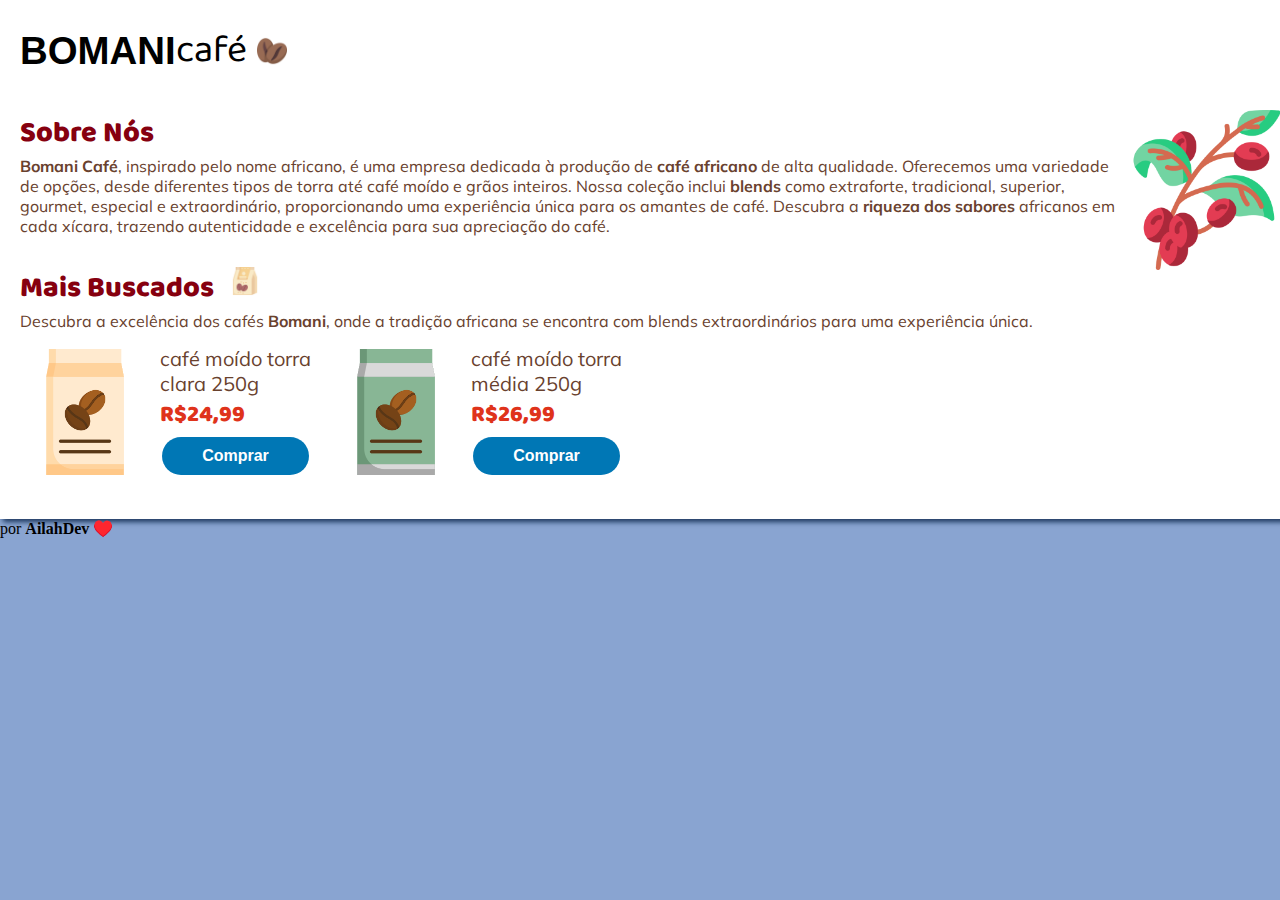
==== index.html @ 44c3a241 "Initial commit" ====
<!DOCTYPE html>
<html lang="pt-br">
<head>
    <meta charset="UTF-8">
    <meta name="viewport" content="width=device-width, initial-scale=1.0">
    <title>BOMANI Cafe</title>
    <link rel="stylesheet" href="estilos/style.css">
</head>
<body>
    <main>
        <header>
            <div class="title-image-wrapper">
                <h1>Bomani</h1><h2>Café</h2>
                <img class="lado0" src="imagens/graos-de-cafe.png" alt="graos-de-cafe">
            </div>
        </header>
        <article>
            <div class="content-wrapper">
                <h3>Sobre Nós
                <img class="lado1" src="imagens/planta-de-cafe.png" alt="planta-de-cafe"></h3>
            <p><b>Bomani Café</b>, inspirado pelo nome africano, é uma empresa dedicada à produção de <b>café africano</b> de alta qualidade. Oferecemos uma variedade de opções, desde diferentes tipos de torra até café moído e grãos inteiros. Nossa coleção inclui <b>blends</b> como extraforte, tradicional, superior, gourmet, especial e extraordinário, proporcionando uma experiência única para os amantes de café. Descubra a <b>riqueza dos sabores</b> africanos em cada xícara, trazendo autenticidade e excelência para sua apreciação do café.</p>
            </div>
        </article>
        <article>
            <div class="content-wrapper">
                <h3>Mais buscados
                <img class="lado2" src="imagens/pacote-de-cafe.png" alt="pacote-de-cafe"></h3>
            <p>Descubra a excelência dos cafés <b>Bomani</b>, onde a tradição africana se encontra com blends extraordinários para uma experiência única.</p>
        
        <div class="items-container">
            <div class="div-item1">
                <img class="lado3" src="imagens/pacote-de-cafe1.png" alt="pacote-de-cafe1">
                <div>
                    <h4>café moído torra</h4>
                    <h4>clara 250g</h4>
                    <h5>R$24,99</h5>
                    <button class="buy-button">Comprar</button>
                </div>
            </div>
            <div class="div-item2">
                <img class="lado3" src="imagens/pacote-de-cafe2.png" alt="pacote-de-cafe2">
                <div>
                    <h4>café moído torra</h4>
                    <h4>média 250g</h4>
                    <h5>R$26,99</h5>
                    <button class="buy-button">Comprar</button>
                </div>
            </div>
            </div>
        </article>
    </main>
        <div>por <b>AilahDev ♥️</b></div>
</body>
</html>
---- estilos/style.css ----
@import url('https://fonts.googleapis.com/css2?family=Muli:wght@400;700&display=swap');
@import url('https://fonts.googleapis.com/css2?family=Open+Sans&display=swap');
@import url('https://fonts.googleapis.com/css2?family=Baloo+2:wght@400;700&display=swap');

body {
    background-color: #89A4D1;
    margin: 0;
}

main {
    background-color: white;
    box-shadow: 3px 3px 5px #1C385F;
    color: #69412E;
    margin: auto;
    padding: 20px;
    width: 99%;
}

.title-image-wrapper {
    align-items: center;
    display: flex;
    justify-content: flex-start;
}

h1, h2 {
    color: black;
    display: inline;
    font-size: 2.4em;
    margin: 0;
}

h1 {
    font-family: 'Open Sauce', sans-serif;
    font-weight: 700;
    text-transform: uppercase;
    text-align: center;
    margin-bottom: 0;
}

h2 {
    text-align: center;
    font-family: 'Baloo 2', cursive;
    font-weight: lighter;
    margin-top: 0;
    text-transform: lowercase;
}

h3 {
    color: #86000F;
    font-family: 'Baloo 2', cursive;
    font-size: 1.8em;
    font-weight: 800;
    margin-bottom: 0;
    text-transform: capitalize;
}

p {
    font-size: 16px;
}

p, h4, h5 {
    font-family: 'Muli', sans-serif;
    font-weight: normal;
    margin: 0;
}

h4 {
    font-size: 20px;
}

h5 {
    color: #DF331B;
    font-family: 'Baloo 2', cursive;
    font-size: 23px;
    font-weight: 900;
}

h6 {
    text-align: center;
    padding: 10px;
    color: white;
    font-family: 'Muli', sans-serif;
}

img.lado0, img.lado2 {
    height: auto;
    max-width: 30px;
    margin-left: 10px;

}

img.lado1 {
    float:right;
    height: auto;
    max-width: 160px;
}

img.lado3 {
    float: right;
    height: auto;
    max-width: 130px;
}

.items-container {
    display: flex;
    justify-content: flex-start;
}

.div-item1, .div-item2 {
    align-items: center;
    display: flex;
    margin-top: 15px;
    margin-right: 20px;
    margin-bottom: 20px;
}

.div-item1 div, .div-item2 div {
    display: flex;
    flex-direction: column;
    margin-left: 10px;
}

a {
    color: #69412E;
    font-weight: bold;
    text-decoration: none;
}

.buy-button {
    background-color: #0077B5;
    border: #0077B5;
    color: white;
    font-weight: bold;
    padding: 10px 20px;
    text-align: center;
    display: inline-block;
    font-size: 16px;
    margin: 4px 2px;
    cursor: pointer;
    border-radius: 50px
}

.buy-button:hover {
    background-color: #29ABE2;
    border: #29ABE2;
    color: white; /* Cor de fundo ao passar o mouse */
}
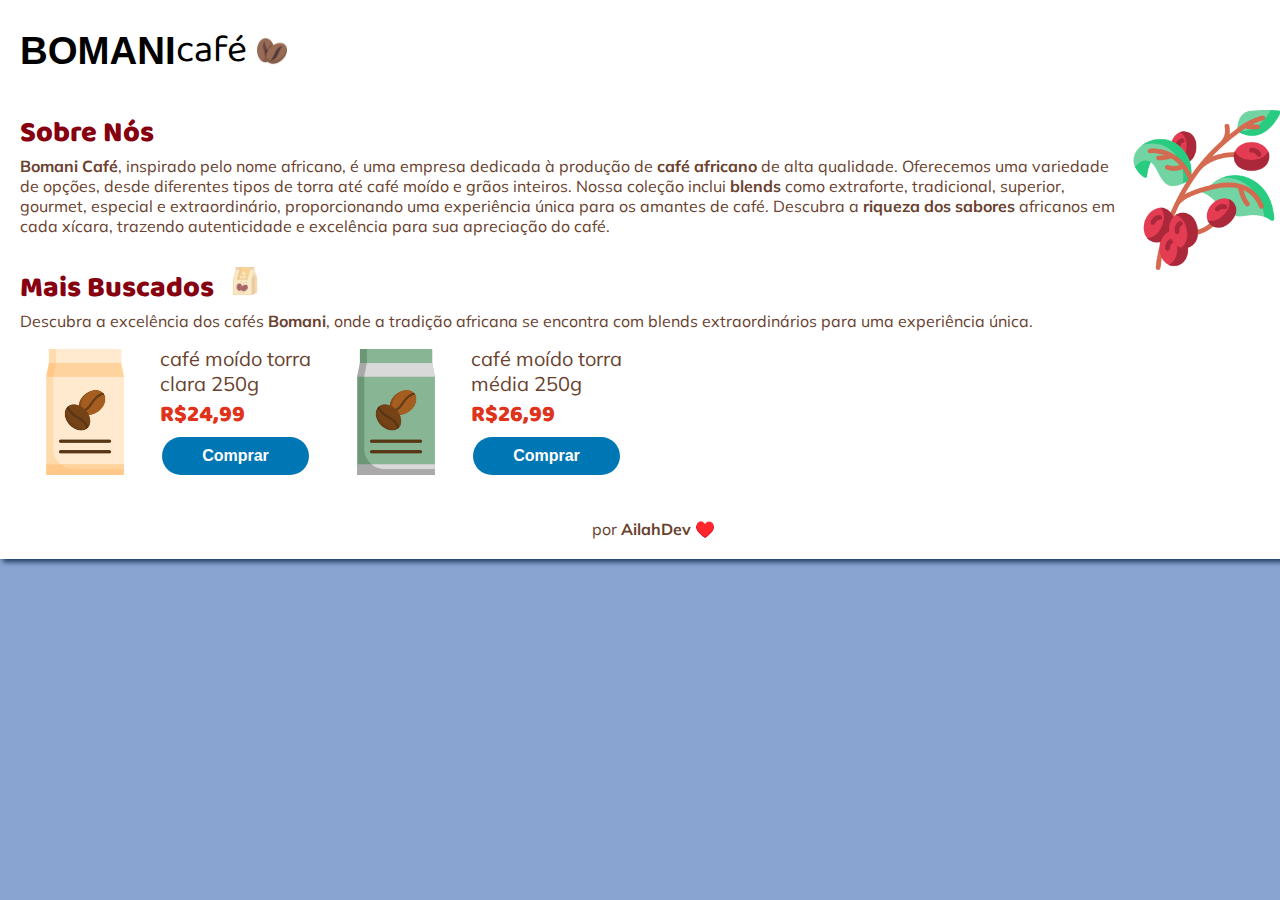
==== commit 055ec42c: "new" ====
--- a/index.html
+++ b/index.html
@@ -47,8 +47,10 @@
                 </div>
             </div>
             </div>
+            <div class="credit-container">
+                <p>por <b>AilahDev ♥️</b></p>
+            </div>            
         </article>
     </main>
-        <div>por <b>AilahDev ♥️</b></div>
 </body>
 </html>--- a/estilos/style.css
+++ b/estilos/style.css
@@ -139,9 +139,13 @@
     cursor: pointer;
     border-radius: 50px
 }
+.credit-container {
+    text-align: center;
+    margin-top: 20px;
+}
 
 .buy-button:hover {
     background-color: #29ABE2;
     border: #29ABE2;
-    color: white; /* Cor de fundo ao passar o mouse */
+    color: white;
 }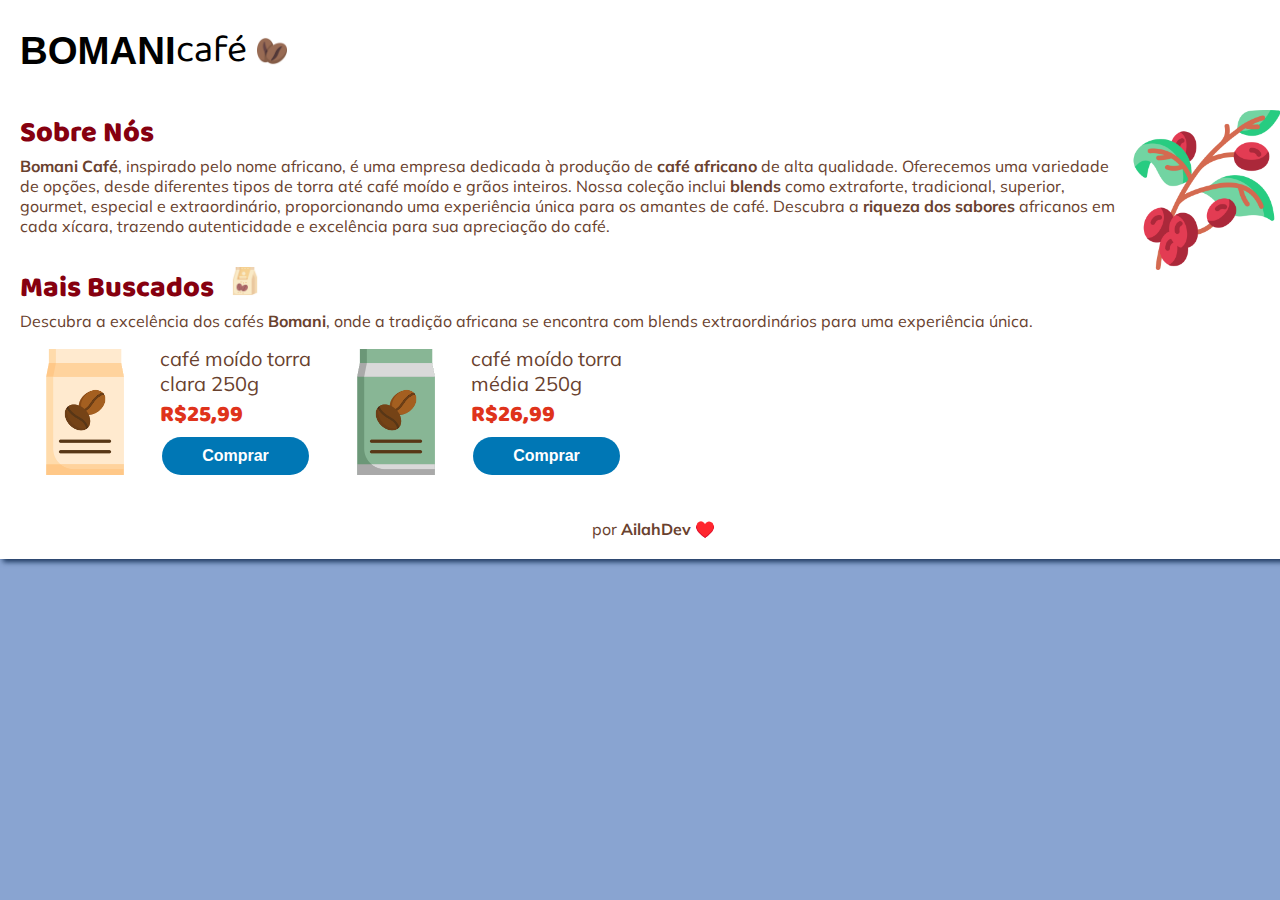
==== commit 03f4422d: "new" ====
--- a/index.html
+++ b/index.html
@@ -33,7 +33,7 @@
                 <div>
                     <h4>café moído torra</h4>
                     <h4>clara 250g</h4>
-                    <h5>R$24,99</h5>
+                    <h5>R$25,99</h5>
                     <button class="buy-button">Comprar</button>
                 </div>
             </div>
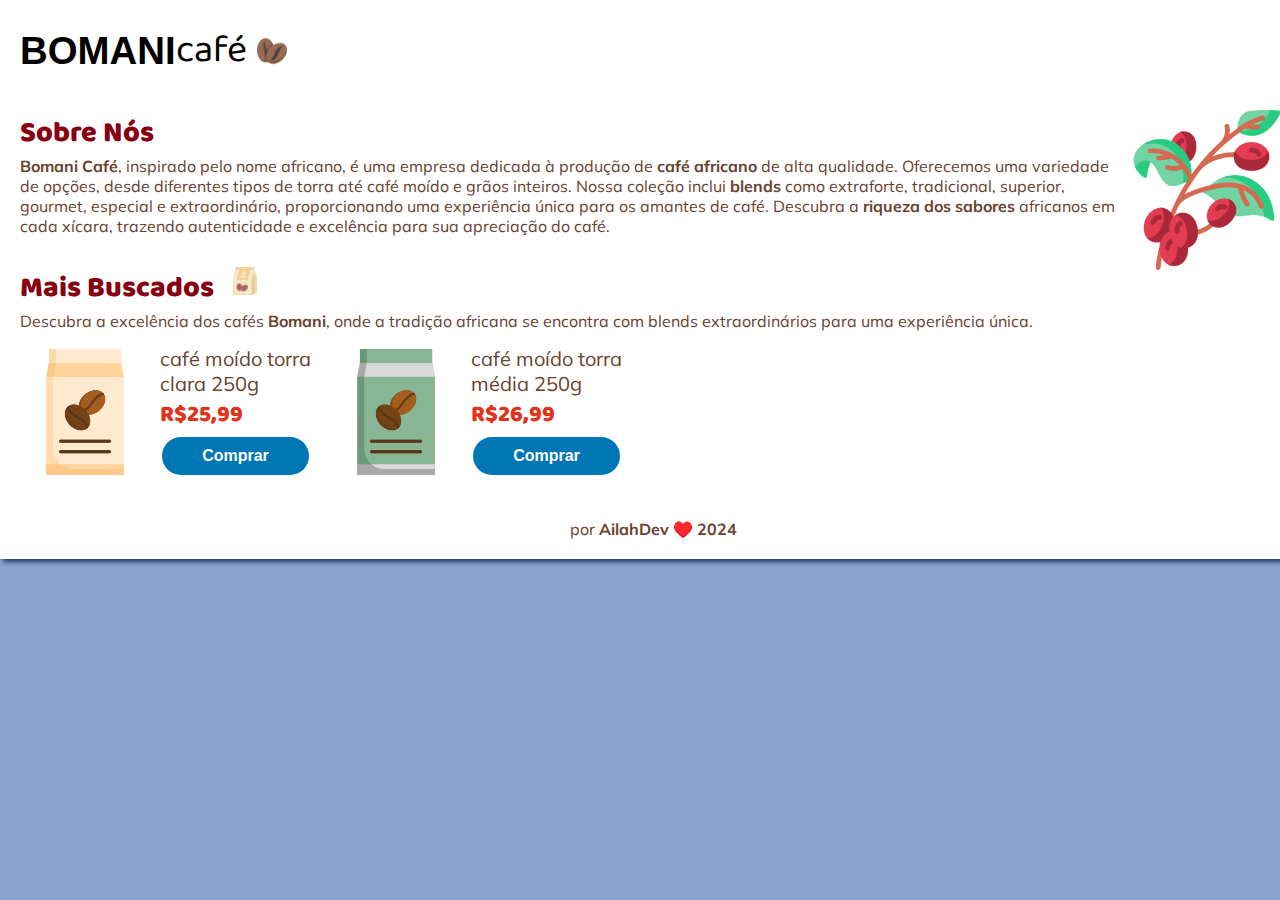
==== commit f25119ab: "new" ====
--- a/index.html
+++ b/index.html
@@ -4,6 +4,7 @@
     <meta charset="UTF-8">
     <meta name="viewport" content="width=device-width, initial-scale=1.0">
     <title>BOMANI Cafe</title>
+    <link rel="shortcut icon" href="imagens/favicon.ico" type="image/x-icon">
     <link rel="stylesheet" href="estilos/style.css">
 </head>
 <body>
@@ -48,7 +49,7 @@
             </div>
             </div>
             <div class="credit-container">
-                <p>por <b>AilahDev ♥️</b></p>
+                <p>por <b>AilahDev ♥️ 2024</b></p>
             </div>            
         </article>
     </main>
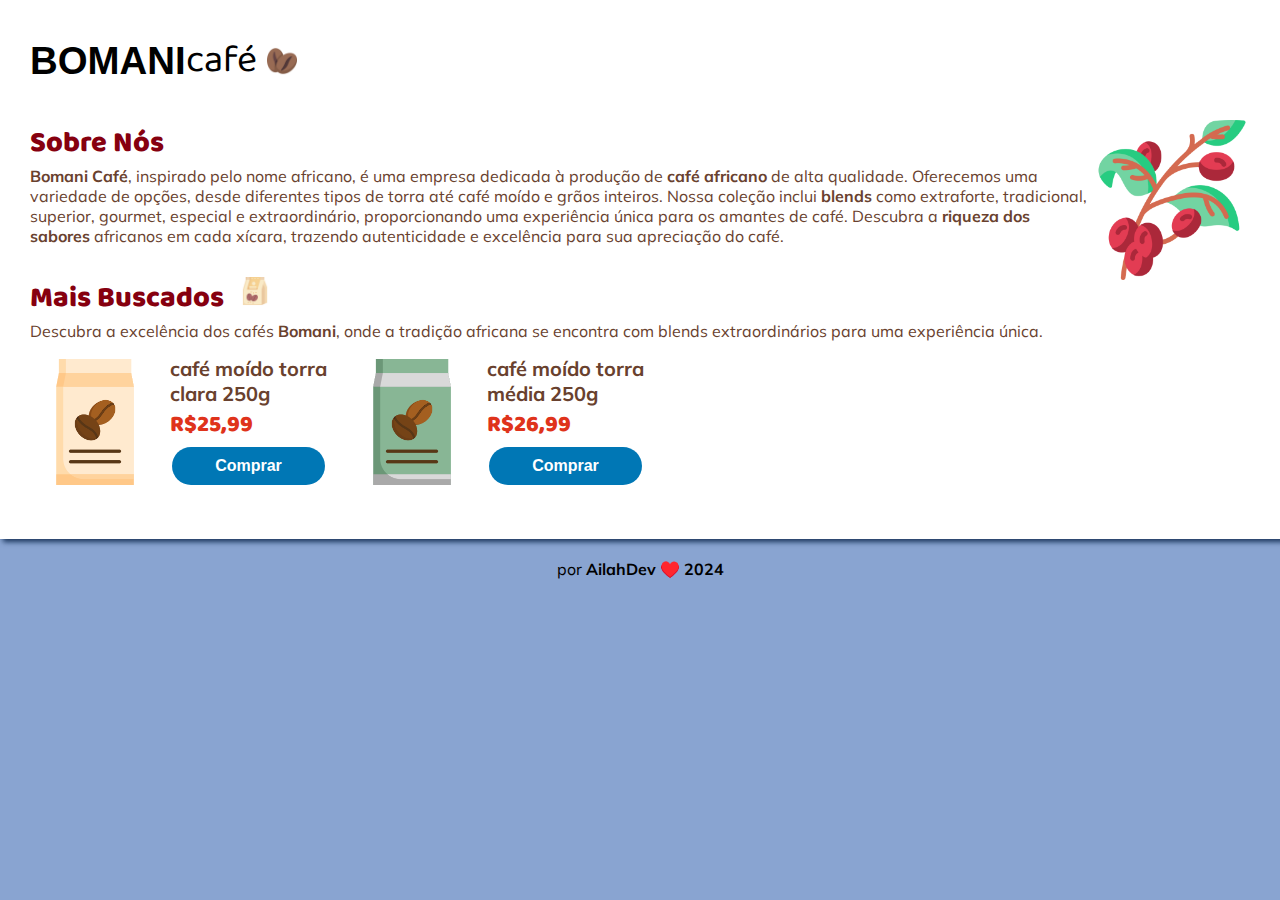
==== commit 5d18521f: "atualização do site" ====
--- a/index.html
+++ b/index.html
@@ -32,8 +32,7 @@
             <div class="div-item1">
                 <img class="lado3" src="imagens/pacote-de-cafe1.png" alt="pacote-de-cafe1">
                 <div>
-                    <h4>café moído torra</h4>
-                    <h4>clara 250g</h4>
+                    <h4>café moído torra <br>clara 250g</h4>
                     <h5>R$25,99</h5>
                     <button class="buy-button">Comprar</button>
                 </div>
@@ -41,17 +40,16 @@
             <div class="div-item2">
                 <img class="lado3" src="imagens/pacote-de-cafe2.png" alt="pacote-de-cafe2">
                 <div>
-                    <h4>café moído torra</h4>
-                    <h4>média 250g</h4>
+                    <h4>café moído torra <br>média 250g</h4>
                     <h5>R$26,99</h5>
                     <button class="buy-button">Comprar</button>
                 </div>
             </div>
             </div>
-            <div class="credit-container">
-                <p>por <b>AilahDev ♥️ 2024</b></p>
-            </div>            
         </article>
     </main>
+    <div class="credit-container">
+        <p>por <b>AilahDev ♥️ 2024</b></p>
+    </div>      
 </body>
 </html>--- a/estilos/style.css
+++ b/estilos/style.css
@@ -12,8 +12,8 @@
     box-shadow: 3px 3px 5px #1C385F;
     color: #69412E;
     margin: auto;
-    padding: 20px;
-    width: 99%;
+    padding: 30px;
+    width: 95.5%;
 }
 
 .title-image-wrapper {
@@ -58,14 +58,17 @@
     font-size: 16px;
 }
 
-p, h4, h5 {
+p {
     font-family: 'Muli', sans-serif;
     font-weight: normal;
     margin: 0;
 }
 
 h4 {
+    font-family: 'Muli', sans-serif;
     font-size: 20px;
+    font-weight: bold;
+    margin: 0;
 }
 
 h5 {
@@ -73,6 +76,7 @@
     font-family: 'Baloo 2', cursive;
     font-size: 23px;
     font-weight: 900;
+    margin: 0;
 }
 
 h6 {
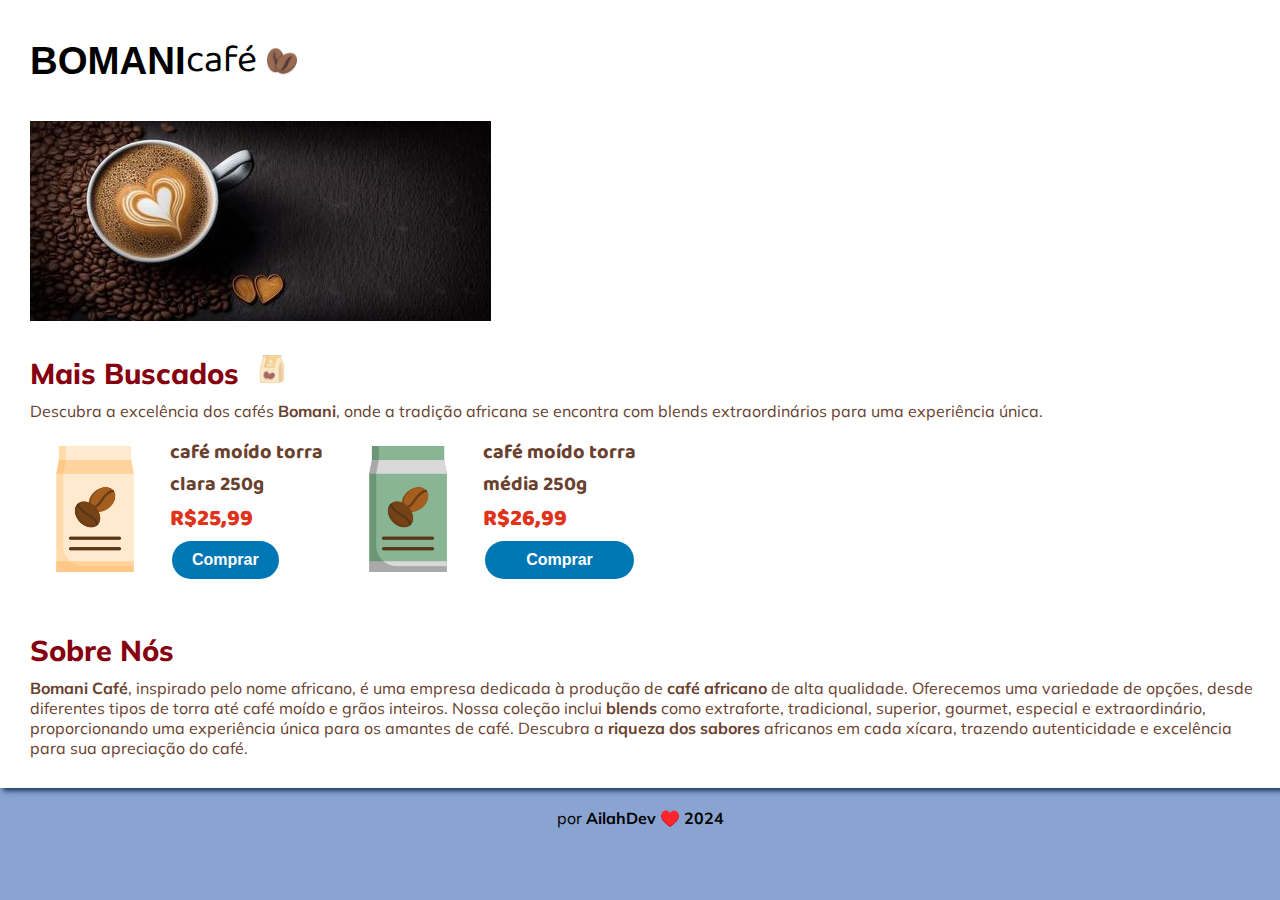
==== commit 19bc3a41: "novas páginas" ====
--- a/index.html
+++ b/index.html
@@ -14,14 +14,8 @@
                 <h1>Bomani</h1><h2>Café</h2>
                 <img class="lado0" src="imagens/graos-de-cafe.png" alt="graos-de-cafe">
             </div>
+            <img class="lado1" src="imagens/graos-e-xicara-de-cafe.jpg" alt="graos-e-xicara-de-cafe">
         </header>
-        <article>
-            <div class="content-wrapper">
-                <h3>Sobre Nós
-                <img class="lado1" src="imagens/planta-de-cafe.png" alt="planta-de-cafe"></h3>
-            <p><b>Bomani Café</b>, inspirado pelo nome africano, é uma empresa dedicada à produção de <b>café africano</b> de alta qualidade. Oferecemos uma variedade de opções, desde diferentes tipos de torra até café moído e grãos inteiros. Nossa coleção inclui <b>blends</b> como extraforte, tradicional, superior, gourmet, especial e extraordinário, proporcionando uma experiência única para os amantes de café. Descubra a <b>riqueza dos sabores</b> africanos em cada xícara, trazendo autenticidade e excelência para sua apreciação do café.</p>
-            </div>
-        </article>
         <article>
             <div class="content-wrapper">
                 <h3>Mais buscados
@@ -34,7 +28,7 @@
                 <div>
                     <h4>café moído torra <br>clara 250g</h4>
                     <h5>R$25,99</h5>
-                    <button class="buy-button">Comprar</button>
+                    <a href="pag002.html" target="_blank"><button class="buy-button">Comprar</button></a>
                 </div>
             </div>
             <div class="div-item2">
@@ -45,6 +39,12 @@
                     <button class="buy-button">Comprar</button>
                 </div>
             </div>
+        </div>
+        </article>
+        <article>
+            <div class="content-wrapper">
+                <h3>Sobre Nós</h3>
+            <p><b>Bomani Café</b>, inspirado pelo nome africano, é uma empresa dedicada à produção de <b>café africano</b> de alta qualidade. Oferecemos uma variedade de opções, desde diferentes tipos de torra até café moído e grãos inteiros. Nossa coleção inclui <b>blends</b> como extraforte, tradicional, superior, gourmet, especial e extraordinário, proporcionando uma experiência única para os amantes de café. Descubra a <b>riqueza dos sabores</b> africanos em cada xícara, trazendo autenticidade e excelência para sua apreciação do café.</p>
             </div>
         </article>
     </main>
--- a/estilos/style.css
+++ b/estilos/style.css
@@ -13,13 +13,14 @@
     color: #69412E;
     margin: auto;
     padding: 30px;
-    width: 95.5%;
+    width: 96%;
 }
 
 .title-image-wrapper {
     align-items: center;
     display: flex;
     justify-content: flex-start;
+    margin-bottom: 30px;
 }
 
 h1, h2 {
@@ -45,12 +46,12 @@
     text-transform: lowercase;
 }
 
-h3 {
+h3 {;
     color: #86000F;
-    font-family: 'Baloo 2', cursive;
+    font-family: 'Muli', sans-serif;
     font-size: 1.8em;
     font-weight: 800;
-    margin-bottom: 0;
+    margin-bottom: 10px;
     text-transform: capitalize;
 }
 
@@ -65,7 +66,7 @@
 }
 
 h4 {
-    font-family: 'Muli', sans-serif;
+    font-family: 'Baloo 2', cursive;
     font-size: 20px;
     font-weight: bold;
     margin: 0;
@@ -94,9 +95,7 @@
 }
 
 img.lado1 {
-    float:right;
     height: auto;
-    max-width: 160px;
 }
 
 img.lado3 {
